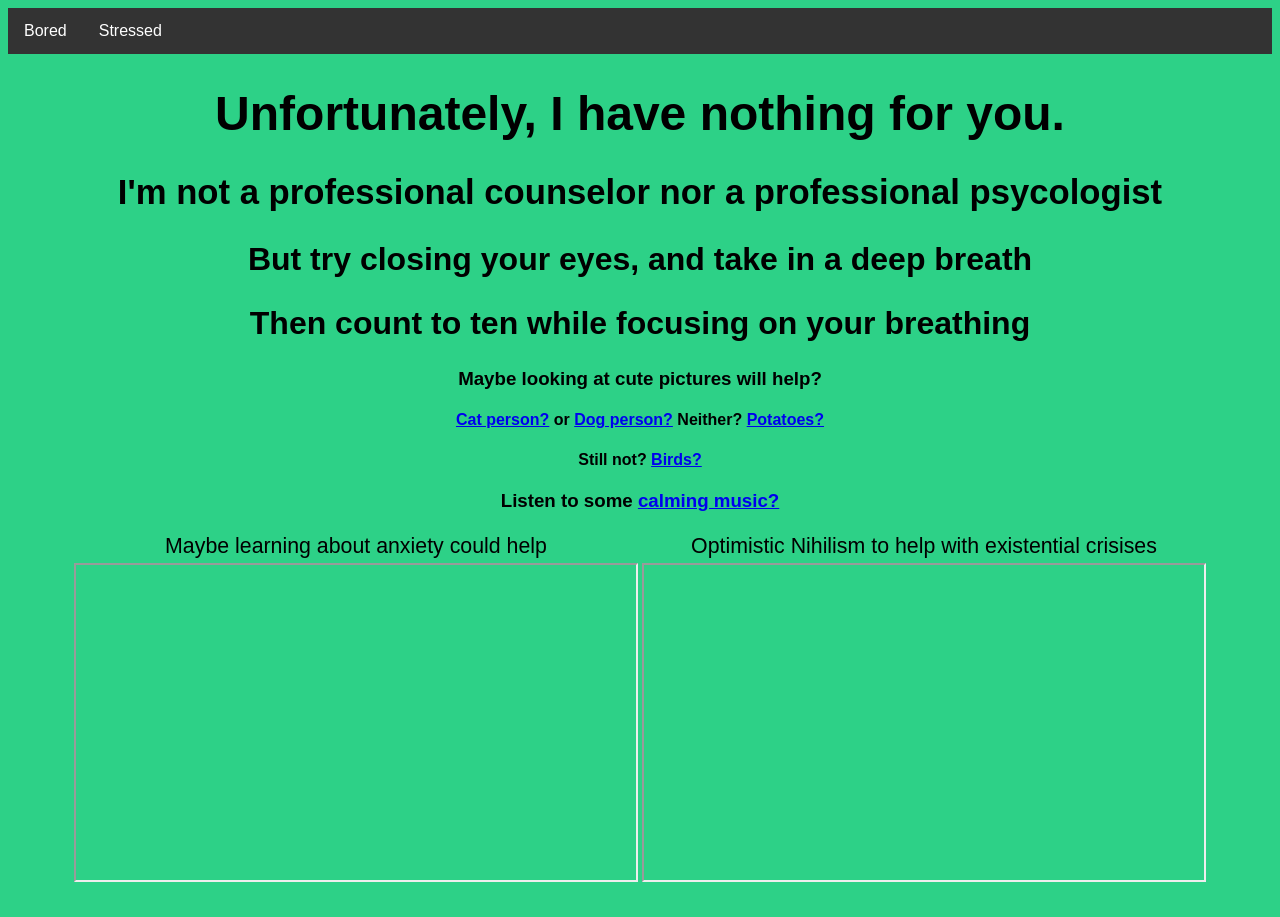
==== stress/index.html @ c25045a2 "," ====
<!DOCTYPE HTML>

<html>

<head>

  <link rel="stylesheet" type="text/css" href="../css/navbar.css"/>
  <link rel="stylesheet" type="text/css" href="../css/texts_styles.css"/>

  <title>Stressed out?</title>
  <link rel="shortcut icon" type="image/x-icon" href="../css/flower.ico" />
  <link rel="stylesheet" type="text/css" href="../css/texts_styles.css"/>

  <style>

    table, th, td {
        border: 0px solid black;
    background: #2dd187;
    font-size: 16pt;
        }
        table.center {
          margin-left:auto;
          margin-right:auto;
        }
</style>
</head>
<Body style="background-color:#2dd187">

<audio autoplay loop>
  <source src="../media/music.mp3" type="audio/mpeg">
</audio>

<ul>
  <li><a class="active" href="../index.html">Bored</a></li>
  <li><a href="index.html">Stressed</a></li>
</ul>



<h1 style="font-size: 36pt">Unfortunately, I have nothing for you. </h1>
<h2 style="font-size: 26pt">I'm not a professional counselor nor a professional psycologist</h2>

<h2 style="font-size: 24pt">But try closing your eyes, and take in a deep breath</h2>
<h2 style="font-size: 24pt">Then count to ten while focusing on your breathing</h2>

<h3>Maybe looking at cute pictures will help?</h3>

<h4><a href="cats.html">Cat person?</a> or <a href="dogs.html">Dog person?</a> Neither? <a href="potatoes.html">Potatoes?</a></h4>
<h4>Still not? <a href="birds.html">Birds?</a></h4>

<h3>Listen to some <a href="https://www.youtube.com/watch?v=CcsUYu0PVxY">calming music?</a></h3>

<table class=center>
  <tr>
    <td>Maybe learning about anxiety could help</td>
    <td>Optimistic Nihilism to help with existential crisises</td>
  </tr>
  <tr>
    <td><iframe width="560" height="315" src="https://www.youtube.com/embed/iALfvFpcItE?rel=0" allowfullscreen></iframe></td>
    <td><iframe width="560" height="315" src="https://www.youtube.com/embed/MBRqu0YOH14" allowfullscreen></iframe></td>
</table>

<br>

<noscript>

<img src="../media/pic.png" alt="The 10-10-10 rule, ask yourself 'Will it matter in 10 days, 10 months, 10 years?'"/>




<h1>Here's some advice from a counselor.</h1>
<h2>But first, think about what is causing your stress?</h2>
<h2>Is it something you can <a href="control/index.html"> control</a> or something you <a href="nocontrol/index.html"> can't control?</a></h2>

</noscript>


</body>
</html>
---- css/navbar.css ----
ul {
    list-style-type: none;
    margin: 0;
    padding: 0;
    overflow: hidden;
    background-color: #333;
}

li {
    float: left;
}

li a {
    display: block;
    color: white;
    text-align: center;
    padding: 14px 16px;
    text-decoration: none;
}

li a:hover {
    background-color: #111;
}
---- css/texts_styles.css ----
html,body,h1,h2,h3,h4,h5,h6 {
            font-family:  cursive,Arial, Helvetica, sans-serif;
            text-align: center;
    }
---- css/texts_styles.css ----
html,body,h1,h2,h3,h4,h5,h6 {
            font-family:  cursive,Arial, Helvetica, sans-serif;
            text-align: center;
    }
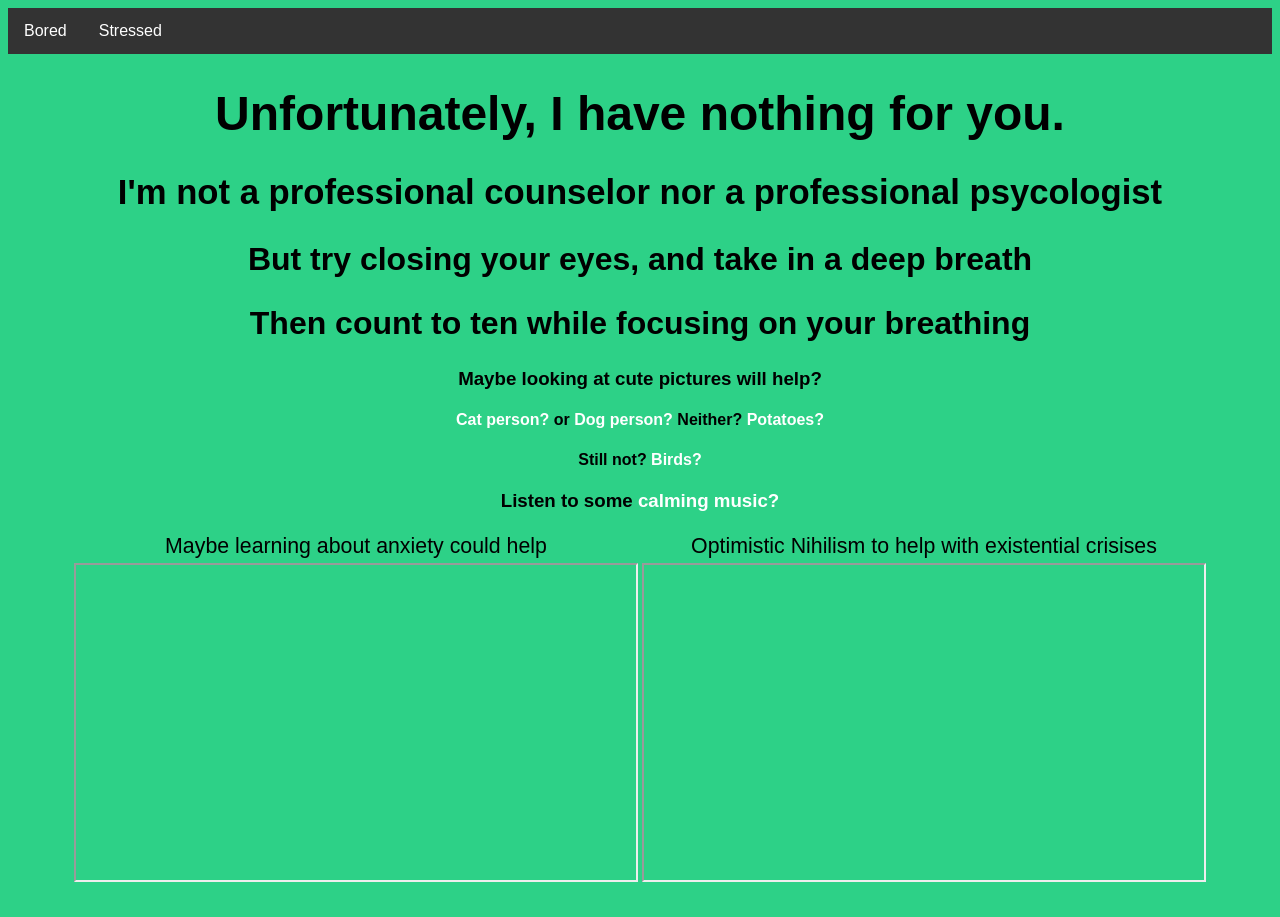
==== commit 9a44c75f: "Changed some aesthetics" ====
--- a/stress/index.html
+++ b/stress/index.html
@@ -4,9 +4,8 @@
 
 <head>
 
+  <link rel="stylesheet" type="text/css" href="../css/texts_styles.css"/>
   <link rel="stylesheet" type="text/css" href="../css/navbar.css"/>
-  <link rel="stylesheet" type="text/css" href="../css/texts_styles.css"/>
-
   <title>Stressed out?</title>
   <link rel="shortcut icon" type="image/x-icon" href="../css/flower.ico" />
   <link rel="stylesheet" type="text/css" href="../css/texts_styles.css"/>
@@ -24,6 +23,7 @@
         }
 </style>
 </head>
+  <link rel="stylesheet" type="text/css" href="../css/astyle.css">
 <Body style="background-color:#2dd187">
 
 <audio autoplay loop>
--- a/css/astyle.css
+++ b/css/astyle.css
@@ -0,0 +1,18 @@
+
+        a:link {
+        color: white;
+        background-color: transparent;
+        text-decoration: none;
+    }
+
+    a:visited {
+        color: white;
+        background-color: transparent;
+        text-decoration: none;
+    }
+
+    a:hover {
+        color: blue;
+        background-color: transparent;
+        text-decoration: underline;
+    }
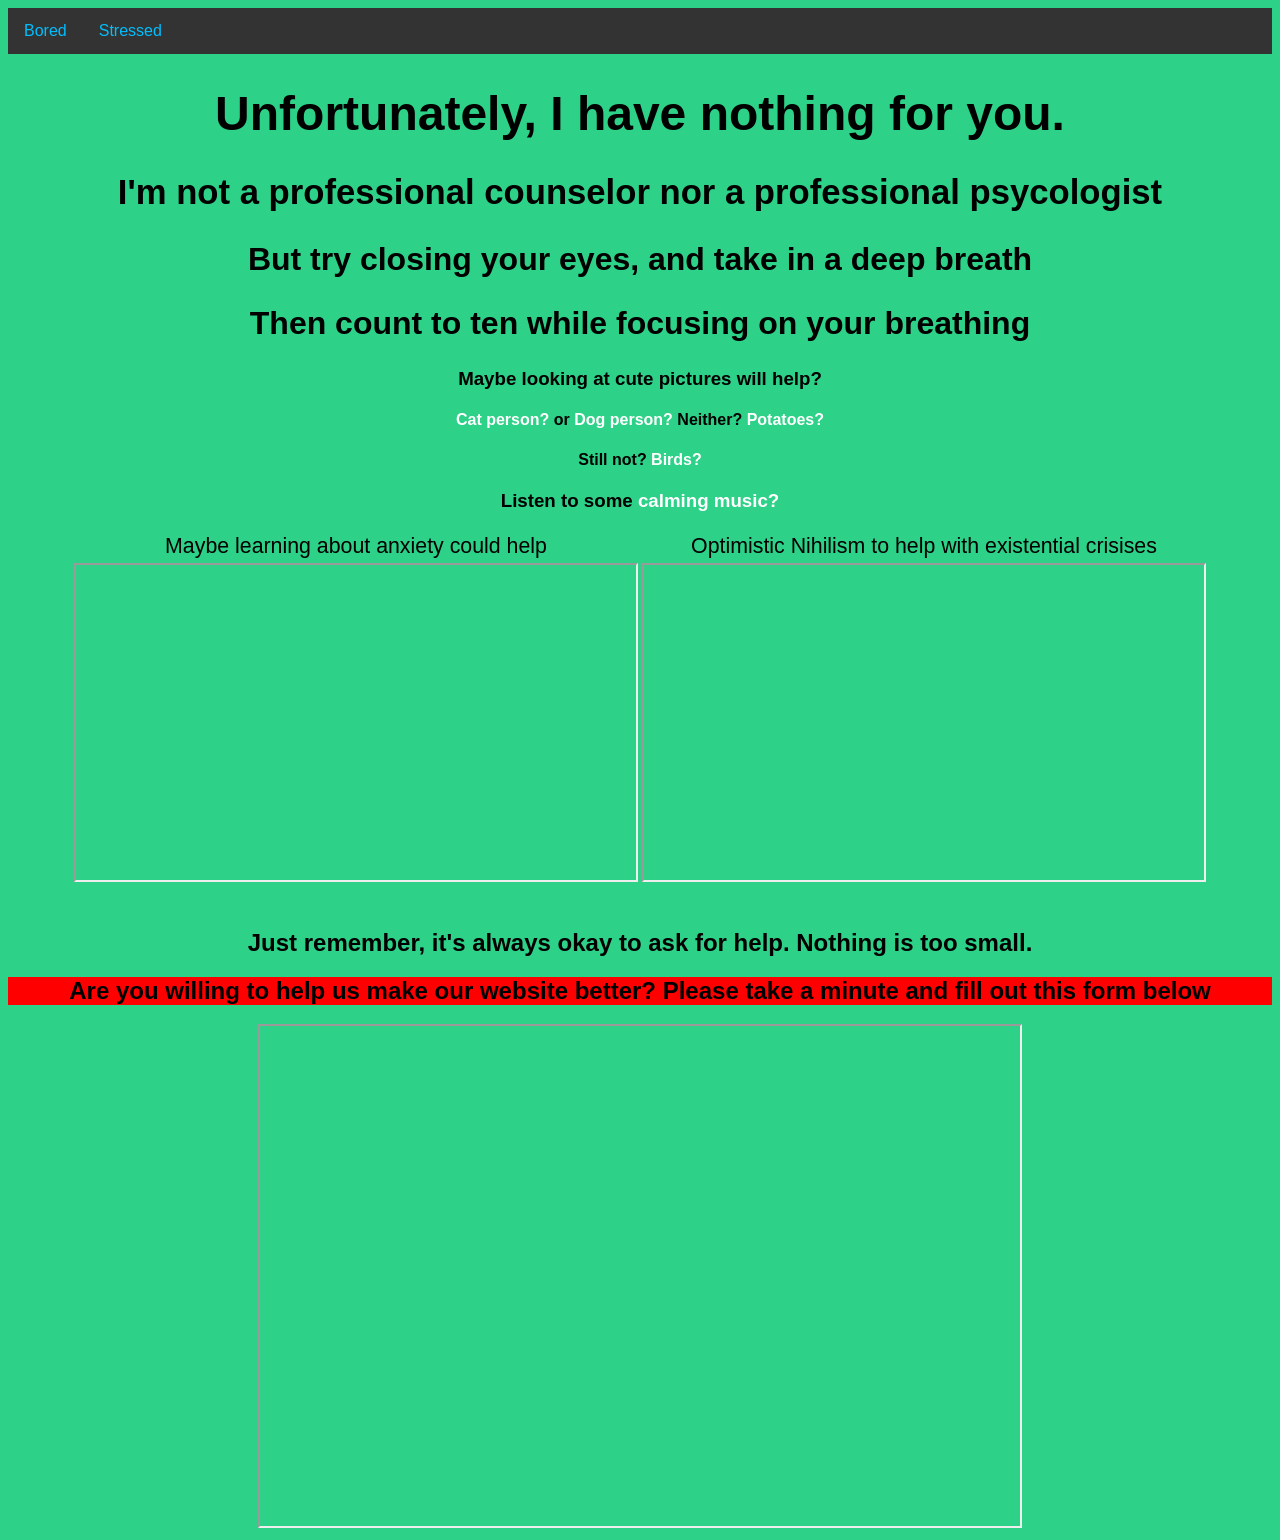
==== commit 97eba916: "Added feedback" ====
--- a/stress/index.html
+++ b/stress/index.html
@@ -8,7 +8,7 @@
   <link rel="stylesheet" type="text/css" href="../css/navbar.css"/>
   <title>Stressed out?</title>
   <link rel="shortcut icon" type="image/x-icon" href="../css/flower.ico" />
-  <link rel="stylesheet" type="text/css" href="../css/texts_styles.css"/>
+  <link rel="stylesheet" type="text/css" href="../css/tables.css"/>
 
   <style>
 
@@ -17,10 +17,7 @@
     background: #2dd187;
     font-size: 16pt;
         }
-        table.center {
-          margin-left:auto;
-          margin-right:auto;
-        }
+
 </style>
 </head>
   <link rel="stylesheet" type="text/css" href="../css/astyle.css">
@@ -62,6 +59,8 @@
 
 <br>
 
+<h2>Just remember, it's always okay to ask for help. Nothing is too small.</h2>
+
 <noscript>
 
 <img src="../media/pic.png" alt="The 10-10-10 rule, ask yourself 'Will it matter in 10 days, 10 months, 10 years?'"/>
@@ -75,6 +74,8 @@
 
 </noscript>
 
+<h2 style="background-color: red">Are you willing to help us make our website better? Please take a minute and fill out this form below</h2>
+<iframe src="https://docs.google.com/forms/d/e/1FAIpQLSfj3LAIaRVmyExyWE6vwYYlC1d7bnCccgLzhw9410-HJfh-jA/viewform?embedded=true" width="760" height="500"></iframe>
 
 </body>
 </html>
--- a/css/navbar.css
+++ b/css/navbar.css
@@ -21,3 +21,14 @@
 li a:hover {
     background-color: #111;
 }
+
+
+      li  a:link {
+        color: #00bfff;
+
+    }
+
+  li a:visited {
+        color: #00bfff;
+
+    }
--- a/css/tables.css
+++ b/css/tables.css
@@ -0,0 +1,7 @@
+table, th, td {
+    border: 1px solid black;
+background: grey;
+font-size: 16pt;
+margin-left: auto;
+margin-right: auto;
+    }
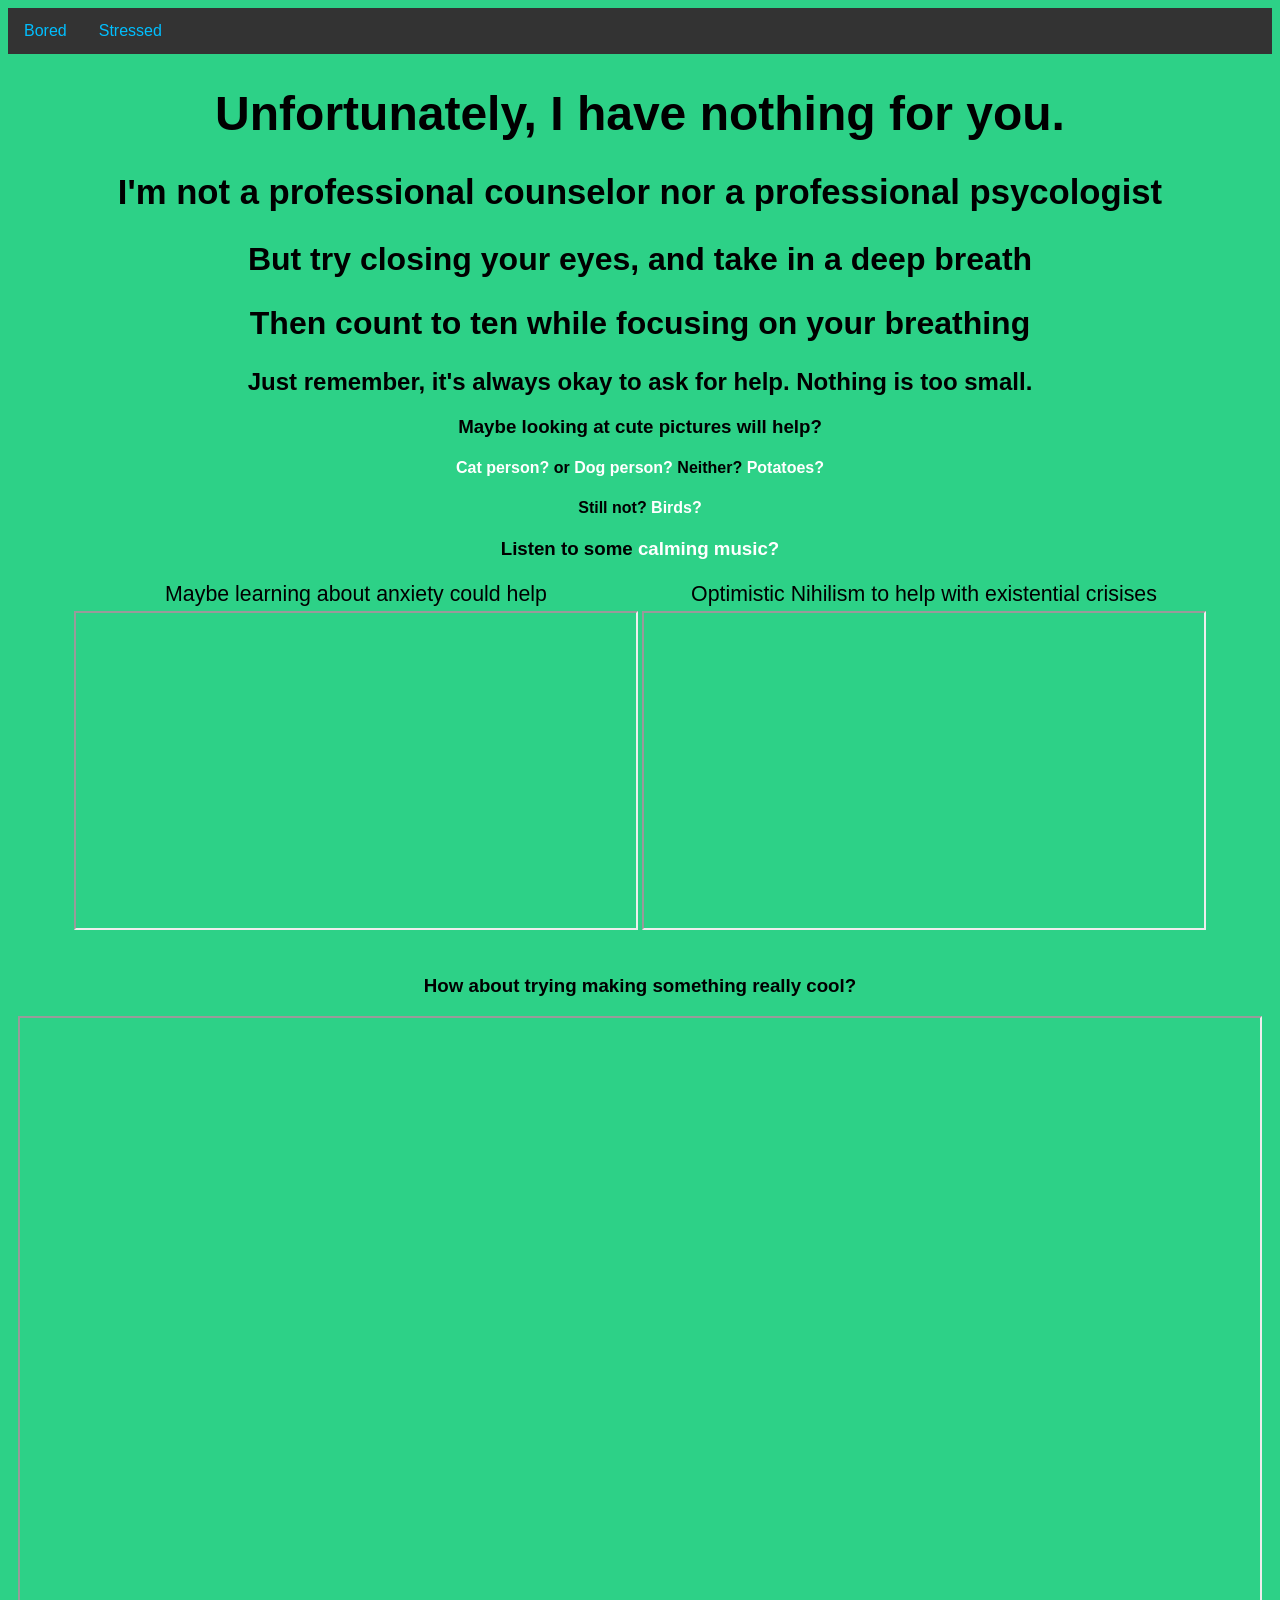
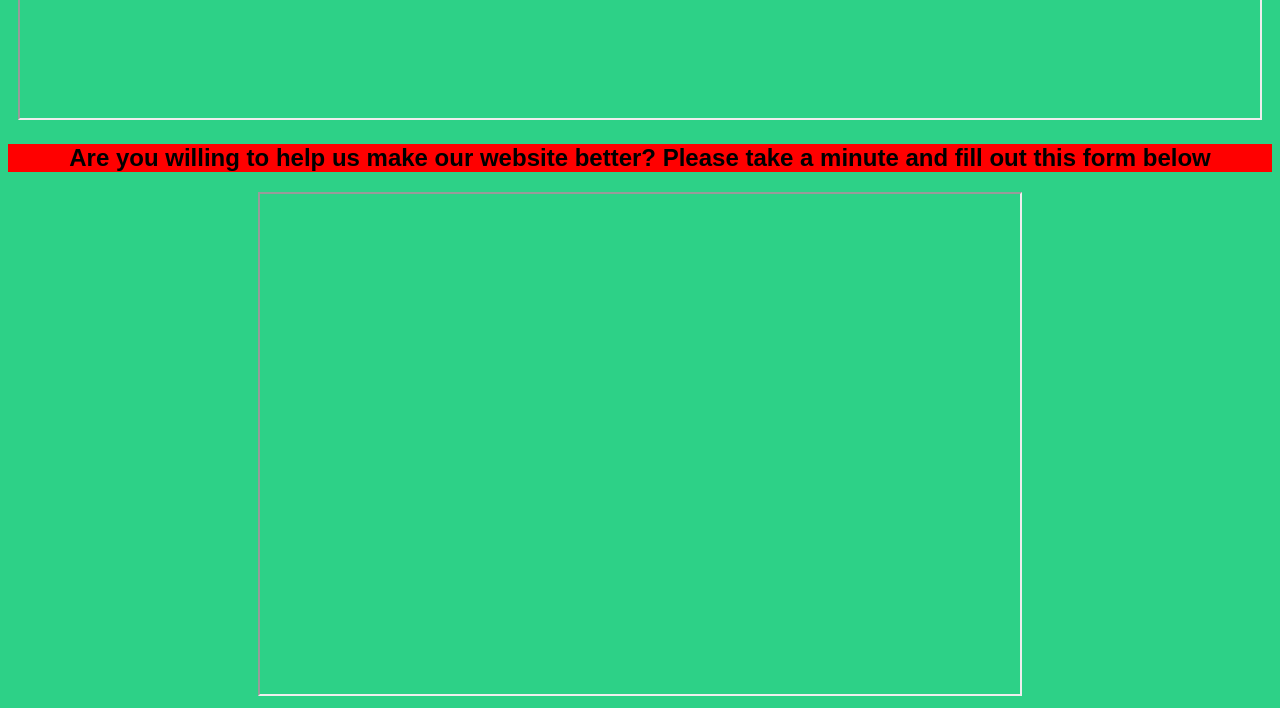
==== commit 9b131056: "Added a cool website for destressing" ====
--- a/stress/index.html
+++ b/stress/index.html
@@ -40,6 +40,8 @@
 <h2 style="font-size: 24pt">But try closing your eyes, and take in a deep breath</h2>
 <h2 style="font-size: 24pt">Then count to ten while focusing on your breathing</h2>
 
+<h2>Just remember, it's always okay to ask for help. Nothing is too small.</h2>
+
 <h3>Maybe looking at cute pictures will help?</h3>
 
 <h4><a href="cats.html">Cat person?</a> or <a href="dogs.html">Dog person?</a> Neither? <a href="potatoes.html">Potatoes?</a></h4>
@@ -58,9 +60,10 @@
 </table>
 
 <br>
+<h3>How about trying making something really cool?</h3>
+<iframe src="http://weavesilk.com/" width="1240" height="700"></iframe>
 
-<h2>Just remember, it's always okay to ask for help. Nothing is too small.</h2>
-
+<!--Add some jokes? -->
 <noscript>
 
 <img src="../media/pic.png" alt="The 10-10-10 rule, ask yourself 'Will it matter in 10 days, 10 months, 10 years?'"/>
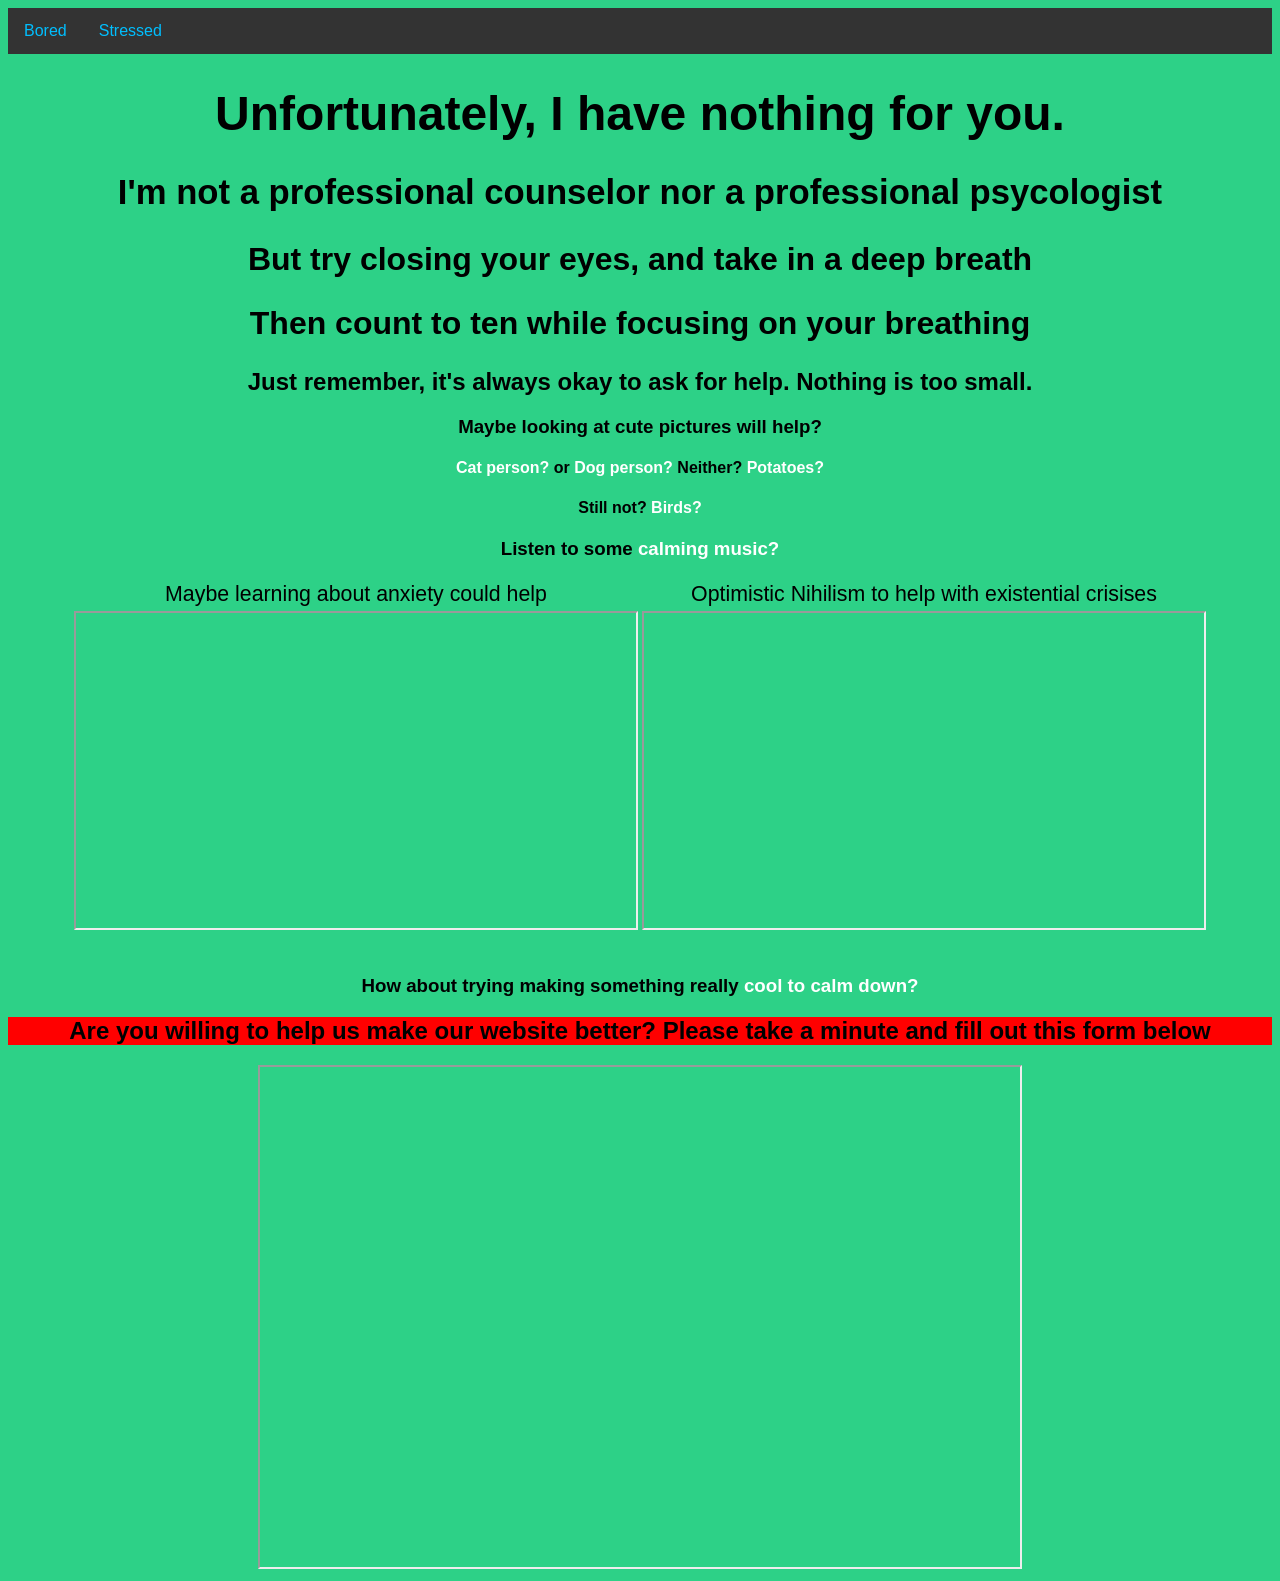
==== commit 51f08428: "changed iframe to hyperlink" ====
--- a/stress/index.html
+++ b/stress/index.html
@@ -20,9 +20,8 @@
 
 </style>
 </head>
+<Body style="background-color:#2dd187">
   <link rel="stylesheet" type="text/css" href="../css/astyle.css">
-<Body style="background-color:#2dd187">
-
 <audio autoplay loop>
   <source src="../media/music.mp3" type="audio/mpeg">
 </audio>
@@ -60,8 +59,8 @@
 </table>
 
 <br>
-<h3>How about trying making something really cool?</h3>
-<iframe src="http://weavesilk.com/" width="1240" height="700"></iframe>
+<h3>How about trying making something really <a href="http://weavesilk.com">cool to calm down?</a></h3>
+
 
 <!--Add some jokes? -->
 <noscript>
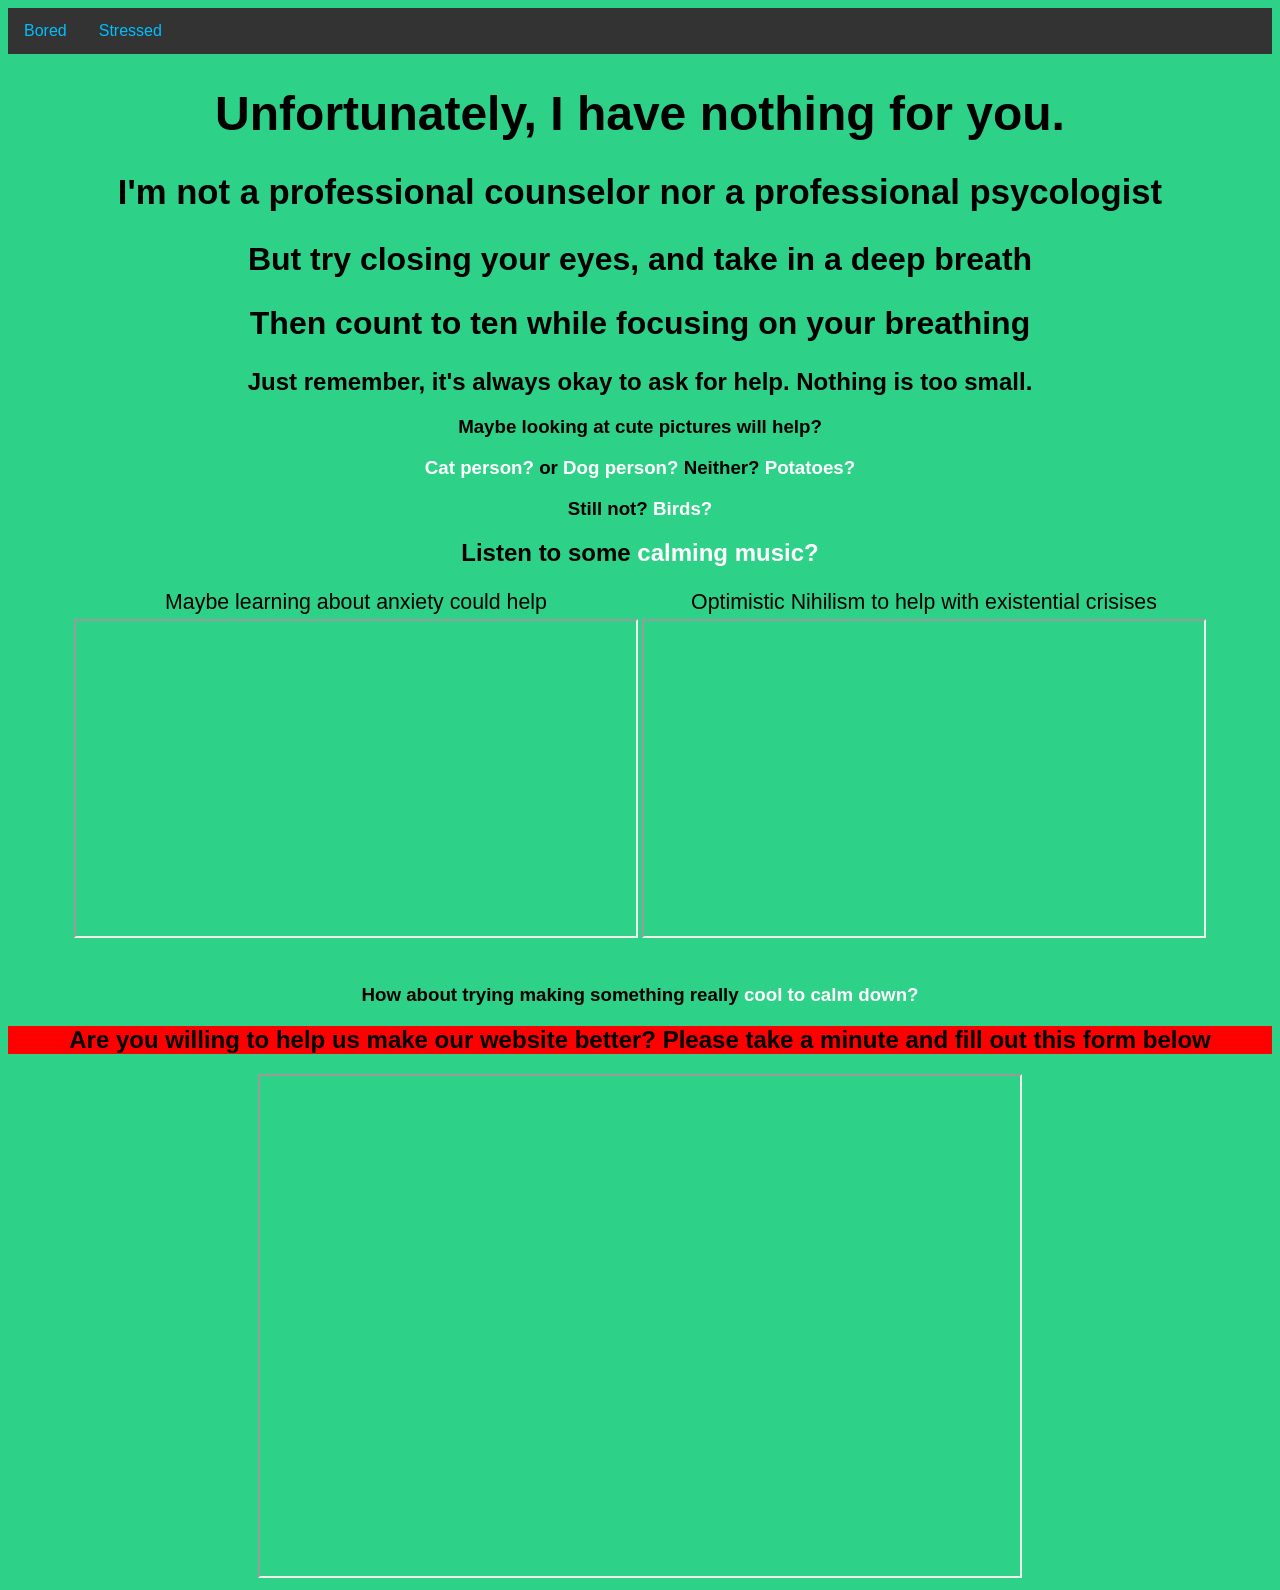
==== commit 4f358678: "I don't even remember" ====
--- a/stress/index.html
+++ b/stress/index.html
@@ -43,10 +43,10 @@
 
 <h3>Maybe looking at cute pictures will help?</h3>
 
-<h4><a href="cats.html">Cat person?</a> or <a href="dogs.html">Dog person?</a> Neither? <a href="potatoes.html">Potatoes?</a></h4>
-<h4>Still not? <a href="birds.html">Birds?</a></h4>
+<h3><a href="cats.html">Cat person?</a> or <a href="dogs.html">Dog person?</a> Neither? <a href="potatoes.html">Potatoes?</a></h3>
+<h3>Still not? <a href="birds.html">Birds?</a></h3>
 
-<h3>Listen to some <a href="https://www.youtube.com/watch?v=CcsUYu0PVxY">calming music?</a></h3>
+<h2>Listen to some <a href="https://www.youtube.com/watch?v=CcsUYu0PVxY">calming music?</a></h2>
 
 <table class=center>
   <tr>
